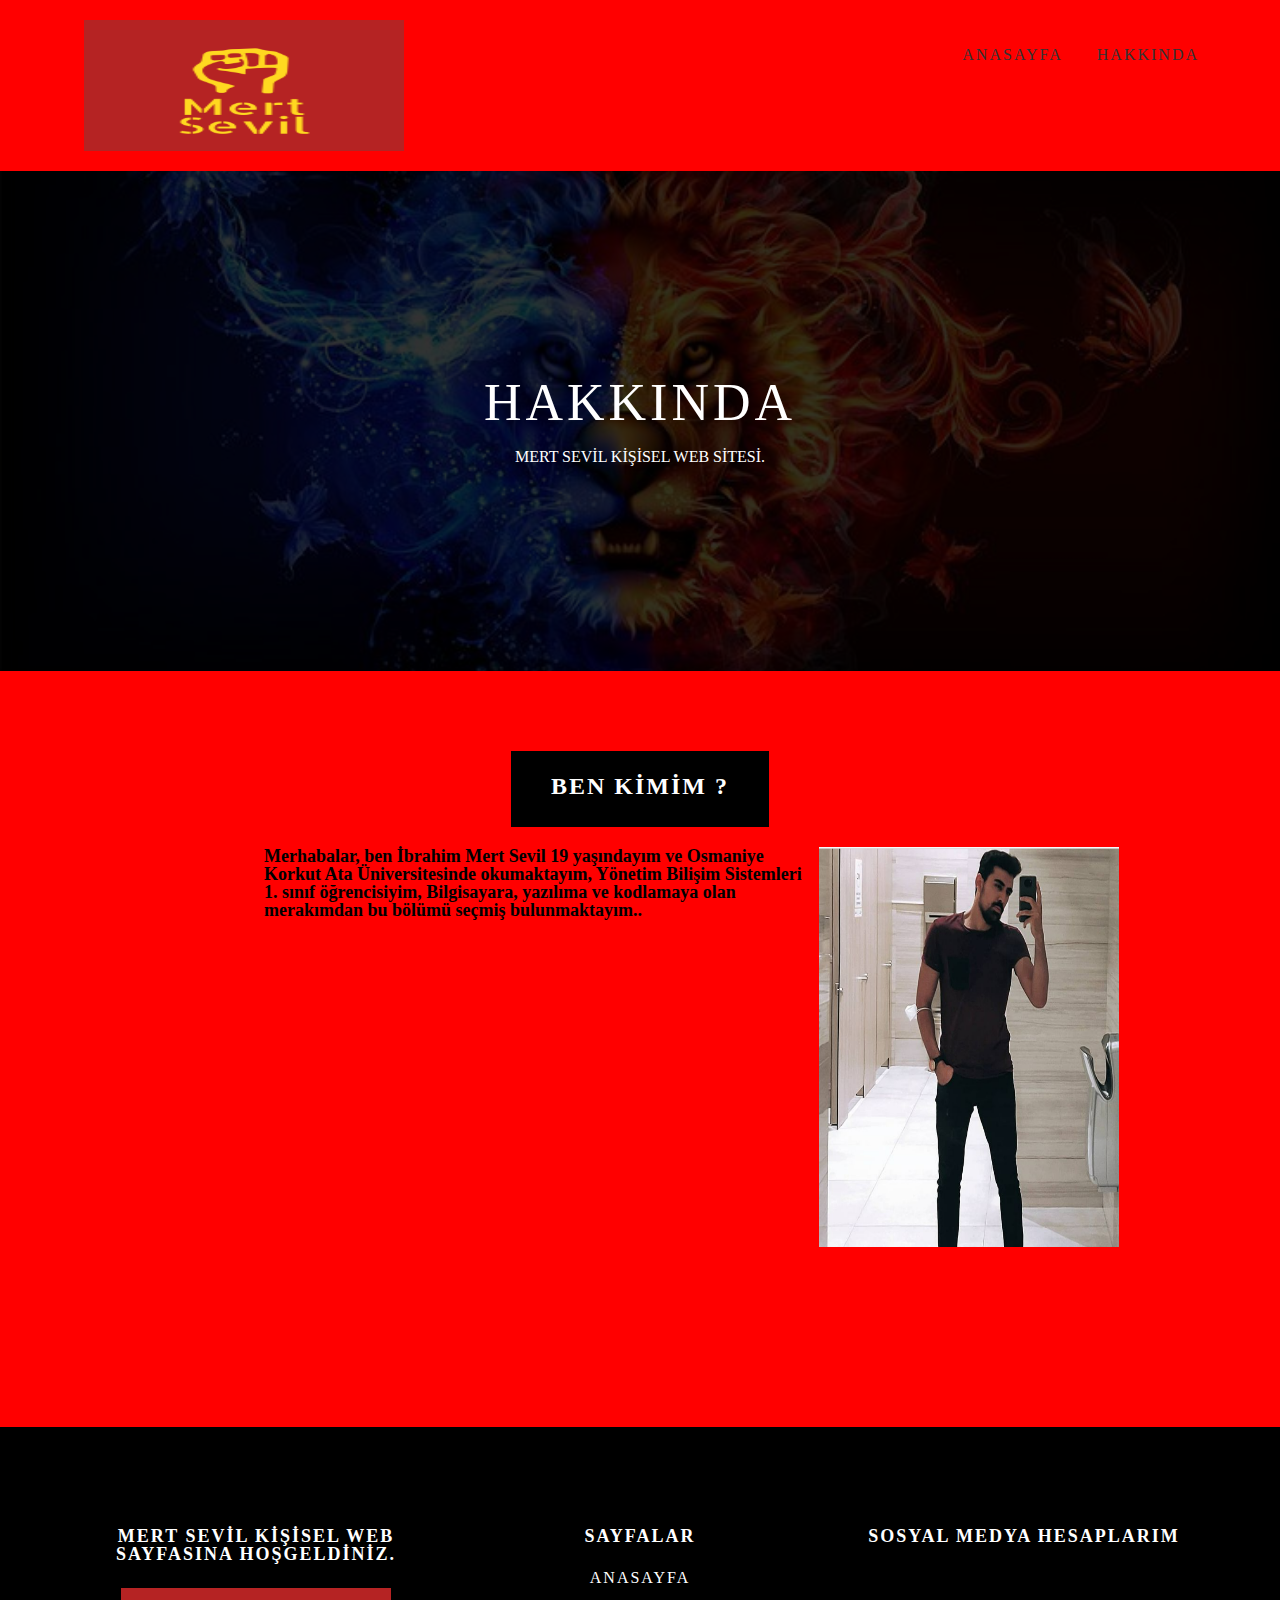
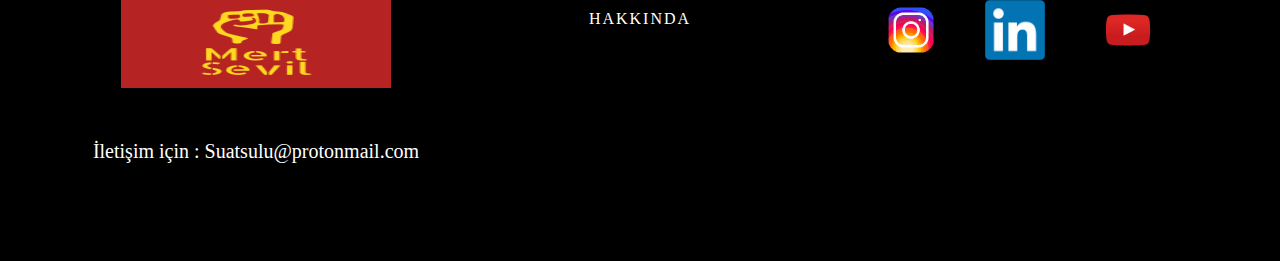
==== about.html @ a8701a38 "Add files via upload" ====
<!DOCTYPE html>

<html lang="tr">
<head>
    <meta charset="UTF-8">
    <meta name="description" content="Kisisel Web site">
    <meta name="viewport" content="width=device-width, initial-scale=1.0">

    <title>Hakkında</title>
    

    
    <link rel="stylesheet" type="text/css" href="reset.css">
    <link rel="stylesheet" type="text/css" href="main.css">
</head>

<body>
<header>
    <div class="container">
        <div class="logo">
            <a href="index.html"><img width ="320px" src="logo.png"></a>
        </div>
        <div class="menu">
            <ul>
                <li>
                    <a href="index.html">ANASAYFA</a>
                </li>
                <li>
                    <a href="about.html">HAKKINDA</a>
                </li>
				
            </ul>
        </div>
    </div>

</header>

<!-- Main Section -->
<section id="mainSlider" class="slider">
    <div id="mainCaption" class="caption">
        <h1>HAKKINDA</h1>
        <p>MERT SEVİL KİŞİSEL WEB SİTESİ.</p>
    </div>
</section>

    
    
    
    
    
    
    
    <style>
        h9 {

            padding-left: 280px;
            font-size: 60px;
        }
    
    
    </style>
<div class="orta">
<section id="features" class="sectionArea">
        <div class="featuresTop">
        
            <h2 class="sectionHeader">BEN KİMİM ?</h2>
			<center>
        </div>
        <div class="featuresBody">
            			 <div class="container">
			 <table class ="right"  height ="500" width="700" ><body><tr><td><h2 class ="h2">Merhabalar, ben İbrahim Mert Sevil 19 yaşındayım ve Osmaniye Korkut Ata Üniversitesinde okumaktayım, Yönetim Bilişim Sistemleri 1. sınıf öğrencisiyim, Bilgisayara, yazılıma ve kodlamaya olan merakımdan bu bölümü seçmiş bulunmaktayım..    </h2></table>
</td></tr></body>
<table width="500" align="center"><body><tr><td>
<img src ="foto1.png" width = "300" height ="400" align="left">
</td></tr></body></table>
			</center>
			          
            </div>
        </div>
    </section>
	</div>
   

        <!-- Footer Section -->
    
    <footer class="sectionArea">
        <div class="container">
            <div class="col3">
                <div class="footerItem">
                    
                    <h3>MERT SEVİL KİŞİSEL WEB SAYFASINA HOŞGELDİNİZ.</h3>
					<a href = "index.html"><img  src="logo.png" width="270" height="220"></a>
                    <a href="index.html"></a>
					<h5 class ="yazi">İletişim için : Suatsulu@protonmail.com</h5>
                </div>
            </div>
             <div class="col3">
                <div class="footerItem">
                    <h3>SAYFALAR</h3>
                    <ul class="footerLinks"> <p>
                        <li><a href="index.html">ANASAYFA</a></li>     </p>               
                        <li><a href="about.html">HAKKINDA</a></li><p>
					
                    </ul>
                </div>
            </div>
            <div class="col3">
                
                
                <div class="footerItem">
                    
                    <h3>SOSYAL MEDYA HESAPLARIM</h3>
                     <ul class="socialLinks">
                        <li><a href="https://https://www.instagram.com/mrtsevil_/"><img src="instagram.png"></a></li>
                        <li><a href="https://https://www.linkedin.com/in/ibrahim-mert-sevil-961194224"><img src="linkedin.png"></a></li>
                        <li><a href="https://www.youtube.com/channel/UC5C7DOQDBDXioKcgau12Q_g"><img src="youtube.png"></a></li>
                    </ul>
                </div>
            </div>
        </div>
    </footer> 
</body>
</html>
---- main.css ----
/* GENEL AYAR */
@font-face {
    font-family: 'Raleway';
    src: url('../fonts/raleway/Raleway-Regular.ttf')
}

body {
    background: red;
    color: black;
    font: 14px / 28px;
    font-family: 'Raleway';
}

h1 {
    font-size: 52px;
    letter-spacing: 4px;
    margin-bottom: 20px;
}

.sectionHeader {
    background: black;
    border-bottom: 6px solid black;
    height: 60px;
    color: white;
    display: inline-block;
    line-height: 60px;
    font-size: 24px;
    padding: 5px 40px;
    letter-spacing: 2px;
    margin-bottom: 20px;
}

h3 {
    font-size: 16px;
    color: black;
    font-weight: bold;
        transition: all 2s ease;
}

h2 {
    font-size: 18px;
    color: black;
    font-weight: bold;
        transition: all 1s ease;
text-align:left;
}



.sectionArea {
    padding: 80px 0;

    
}


/* grid AYAR */
.container {
    width: 90%;
    margin: 0 auto;
    display: flex;
}


.featuresBody .container {
    justify-content: space-between;
    
}
.col3 {
    flex-grow: 1;
    width: 33.33%;
    
}

/* home AYAR */

header .logo {
    margin: 20px;
    margin-right: auto;
}
header .logo img {
    display: block;
    height: 131px;
}

.menu li {
    float: left;
    margin: 20px 0;
}

.menu li a {
    padding: 27px 17px;
    display: block;
    text-decoration: none;
    letter-spacing: 2px;
    color: #333;
    transition: all 1s ease;
}




.menu li:hover a {
    background:red;
    color: #fff;
    
}


#mainSlider {
    height: 500px;
    background: url('../ana.jpg') center center no-repeat;
    background-size: cover;
}

.slider {
    width: 100%;
}

#mainCaption {
    height: 500px;
    background: rgba(0,0,0, .8);    
}

.caption {
    display: flex;
    flex-direction: column;
    align-items: center;
    justify-content: center;
    width: 100%;
    color: white;
    
}

.featuresTop{
    text-align: center;

}

.item {
    padding: 10px 30px;
        margin-top: 10px;


}




.zoom img {
    display: block;
    width: 100%;
    height: auto;
    transition: all 1s ease;
    
}

.item .itemText {
    text-align: center;
    padding: 5px;
    border: 1px solid Black;
    
}


.item:hover .zoom img {
    transform: scale(1.25);
    
}


.item:hover h3 {
    color: white;
    
}

.item:hover .itemText {
    background: black;
    color: white;
    transition: all 1s ease;
    
}



.btnDetails {
    color: black;
    padding: 5px 10px;
    text-decoration: none;
    border: 1px solid black;
        transition: all 1s ease;

}


.item:hover .btnDetails {
    color: white;
    border: 1px solid white;
    
    
}

.itemText p {
    margin: 20px 0;
    
}

#parallax {

    background: url('../img/mainhome2.png');
    background-attachment: fixed;
    background-size: cover;
    background-position: center;
    text-align: center;
    
}



#parallax p {
    color: white;
}


footer {
    background: black;
    text-align: center;
}

.footerItem {
    padding: 20px;
}


.footerItem img {
height: 100px;

}




.footerItem h3 {   
    color: white;
    font-size: 18px;
    letter-spacing: 2px;
    margin-bottom: 25px;
}


.footerItem p {   
    color: white;
    font-size: 13px;
    letter-spacing: 2px;
    margin-top: 25px;
}


.footerLinks a {
    text-decoration: none;
    color: white;
    letter-spacing: 2px;
}

.footerLinks a:hover {
        text-decoration: underline;
}

.socialLinks li {
    display: inline-block;
}

.socialLinks img {
    height: 60px;
    margin-top: 30px;
    margin-bottom: 20px;
    margin-left: 20px;
    margin-right: 20px;
}

/* urunler AYAR */

.inspectBody .col2 {
    display: flex;
    
}


.inspectImage {
    width: 40%;
    
}

.inspectImage img {
    width: 100%;
    height: auto;
    margin-left: 25px;
}

.inspectText {
    width: 60%;
    padding-left: 10px;
}

h4 {
    color: black;
    font-size: 40px;
    font-weight: bold;
    margin-bottom: 10px;
    margin-left: 60px;
}

.inspectText a {
    float: right;
    text-decoration: none;
    color: black;
    margin-right: 15px;
}

.inspectText a:hover {
    text-decoration: underline;
}

.inspectText p {
    margin-left: 20px;
}



.col2 {
    margin-bottom: 30px;
}




/* sipariÅŸ AYAR */

    
    

        h6
        {
            font-size: 38px;
            text-align: center;
            color: red;
        } 

        form
        {
            border:1px solid silver;
            width: 600px;
            padding: 30px 50px;
            box-sizing: border-box;
            margin: auto;
            margin-bottom: 50px;
            margin-top: 50px;
}

        input
        {
            font-size: 20px;
            width: 100%;
            padding-left: 100px;
            margin-top: 10px;
            border-radius:50px ;
            box-sizing: border-box; 
        }
        button
        {
            background-color: turquoise;
            color: red;
            width: 100%;
            line-height: 35px;
            font-size:22px ;
            margin-top: 10px;
        }
    
    

/* urun1 AYAR */

.metin{
	text-align: center;
	font-size: 30px;
	margin-left: 50px;
	margin-right: 50px;
}
.fotobir{
	margin-left: 30px;
	
}

.fotoiki{
	margin-left: 30px;
}
.fotouc{
	margin-left: 30px;
}

.orta{
margin-left:auto; 
margin-right:auto;
}

 .right
   {
      float: right;
padding-left:400px;
margin-left:200px;
}

.yazi{
color:white;
margin-top:50px;
font-size:20px;

}

.ortala {
  margin-left: auto;
  margin-right: auto;
  width: 50em;
}

.h7
 {
            font-size: 21px;
            text-align: center;
            color: black;
font-weight: bold;
        } 


.h8
 {
            font-size: 15px;
            text-align: center;
            color: black;
font-weight: bold;
        } 

.mert {
font-weight: bold;
font-size:50px;
color:pink;
}
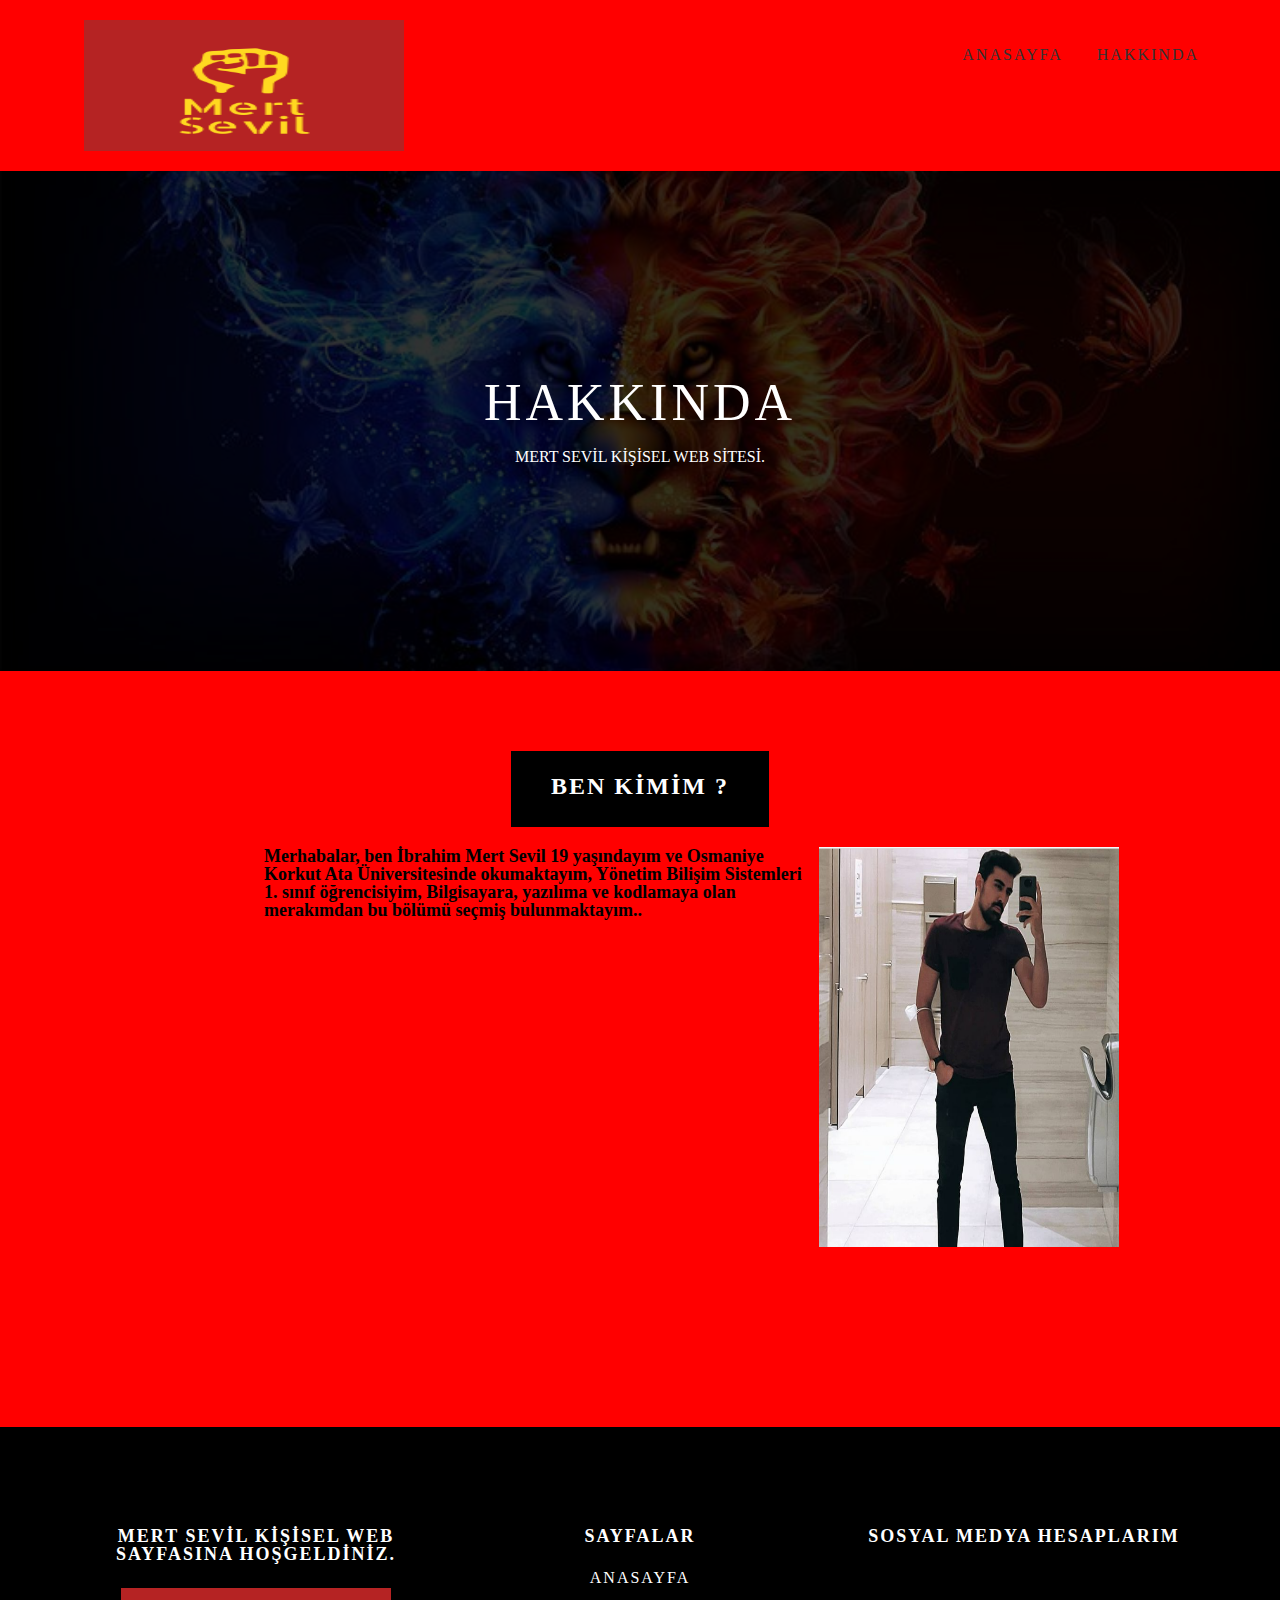
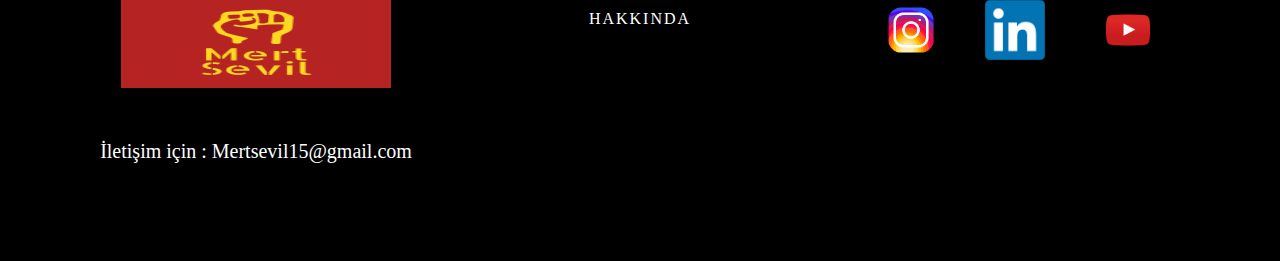
==== commit fcf275db: "Update about.html" ====
--- a/about.html
+++ b/about.html
@@ -92,7 +92,7 @@
                     <h3>MERT SEVİL KİŞİSEL WEB SAYFASINA HOŞGELDİNİZ.</h3>
 					<a href = "index.html"><img  src="logo.png" width="270" height="220"></a>
                     <a href="index.html"></a>
-					<h5 class ="yazi">İletişim için : Suatsulu@protonmail.com</h5>
+					<h5 class ="yazi">İletişim için : Mertsevil15@gmail.com </h5>
                 </div>
             </div>
              <div class="col3">
@@ -121,4 +121,4 @@
         </div>
     </footer> 
 </body>
-</html>+</html>
